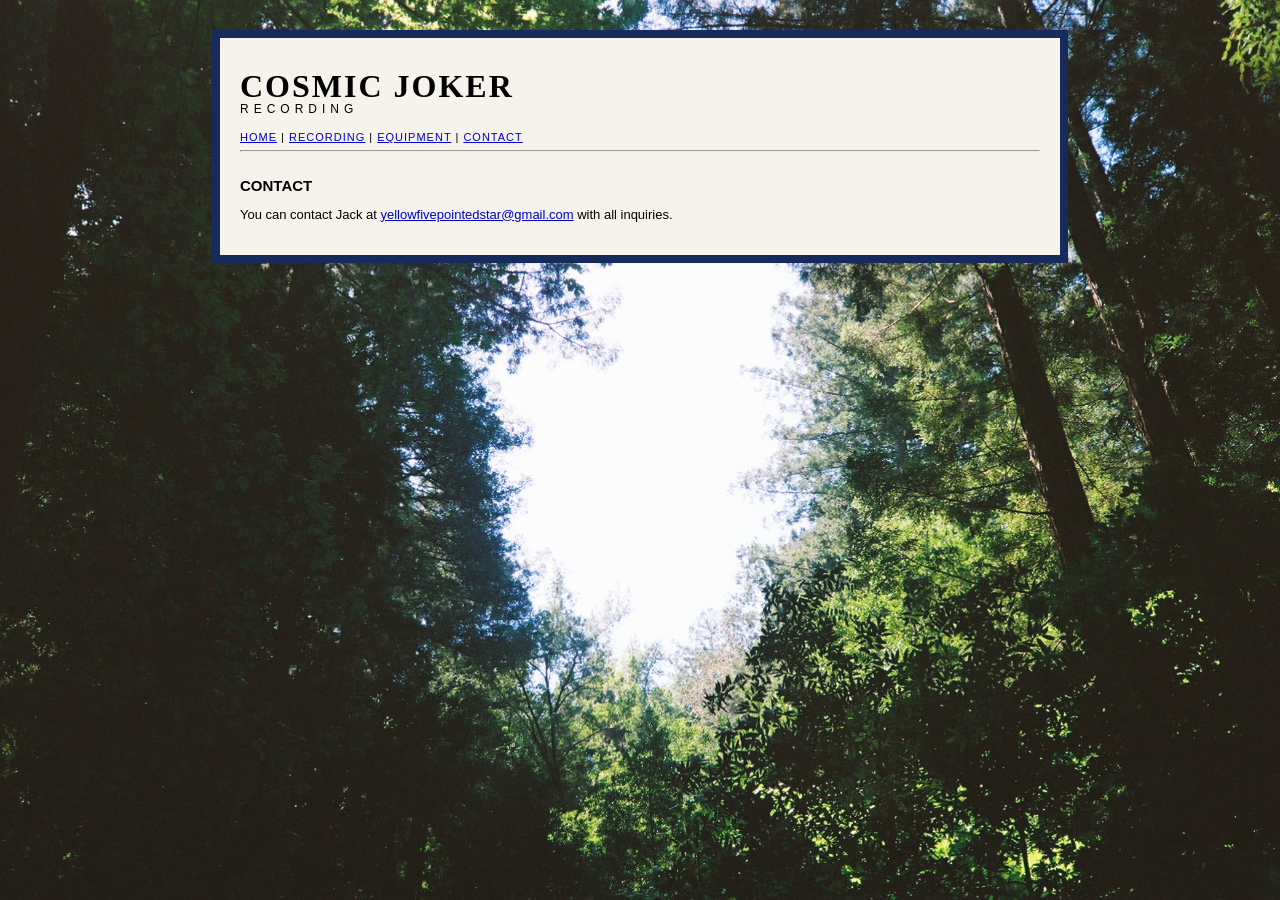
==== contact/index.html @ 67c6527d "Create index.html" ====
<!DOCTYPE html>
<html>

<head>
    <title>Contact - Cosmic Joker</title>
    <link rel="stylesheet" href="../style.css">
</head>

<body>

<div class="site">

    <div class="logo">
        <div class="logo-main">COSMIC JOKER</div>
        <div class="logo-sub">RECORDING</div>
    </div>

    <div class="nav">
        <a href="../">HOME</a> |
        <a href="../recording/">RECORDING</a> |
        <a href="../equipment/">EQUIPMENT</a> |
        <a href="./">CONTACT</a>
    </div>

    <hr>

    <h2>CONTACT</h2>

    <p>
        You can contact Jack at
        <a href="mailto:yellowfivepointedstar@gmail.com">yellowfivepointedstar@gmail.com</a>
        with all inquiries.
    </p>

</div>

</body>
</html>
---- style.css ----
body {
    background-color: #000000;
    background-image: url("images/back.jpg");
    background-repeat: no-repeat;
    background-position: center top;
    background-size: cover;
    background-attachment: fixed;

    color: #ffffff;
    font-family: Arial, Helvetica, sans-serif;
    font-size: 13px;
    margin: 0;
}

.site {
    width: 800px;
    margin: 30px auto;
    padding: 20px;
    background-color: #f5f3ec;
    border: 8px solid #172a5c;
    color: #000000;
}

.logo {
    text-align: left;
    margin: 10px 0 15px 0;
}

.logo-main {
    font-family: "Times New Roman", Times, serif;
    font-size: 32px;
    font-weight: bold;
    letter-spacing: 2px;
}

.logo-sub {
    font-family: Arial, Helvetica, sans-serif;
    font-size: 12px;
    letter-spacing: 5px;
    margin-top: -3px;

}

h2 {
    font-size: 15px;
    font-weight: bold;
    margin-top: 25px;
}

.nav {
    font-size: 11px;
    letter-spacing: 1px;
}

a {
    color: #0000cc;
    
}

a:visited {
    color: #551a8b;
}

.studio-photo {
    width: 500px;
    margin-top: 15px;
}

.albums {
    display: flex;
    gap: 15px;
    margin-top: 15px;
}

.albums img {
    width: 165px;
    height: 165px;
    object-fit: cover;
    border: 1px solid #777777;
}

.recording-grid {
    display: grid;
    grid-template-columns: repeat(4, 1fr);
    gap: 25px 15px;
    margin-top: 20px;
}

.project {
    text-align: left;
}

.project img {
    width: 100%;
    aspect-ratio: 1 / 1;
    object-fit: cover;
    border: 1px solid #777777;
}
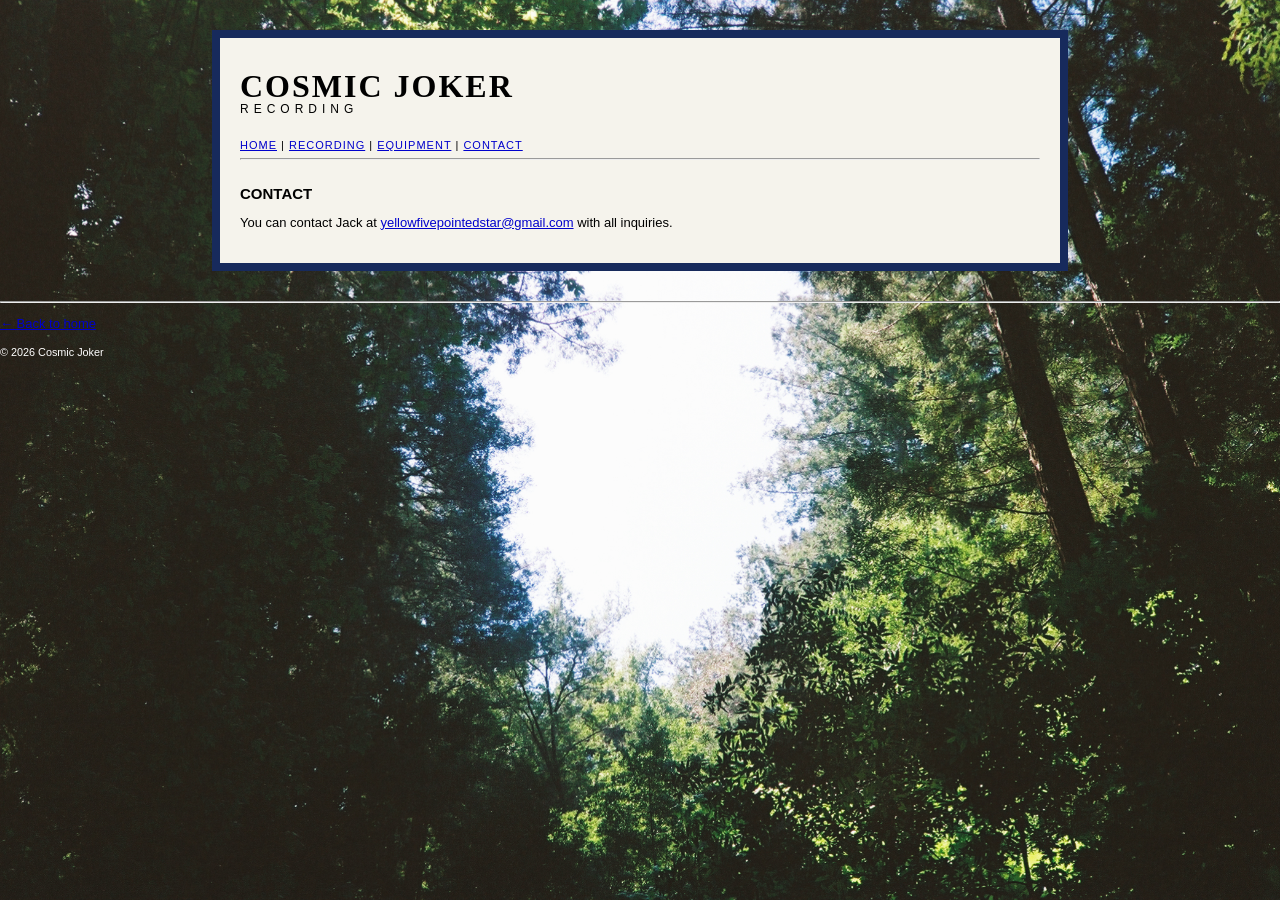
==== commit 3907a2c5: "Add footer with back link and copyright notice" ====
--- a/contact/index.html
+++ b/contact/index.html
@@ -34,5 +34,17 @@
 
 </div>
 
+    <hr>
+
+<p>
+    <a href="../">← Back to home</a>
+</p>
+
+<small>
+    © 2026 Cosmic Joker
+</small>
+
+</div>
+
 </body>
 </html>
--- a/style.css
+++ b/style.css
@@ -23,7 +23,7 @@
 
 .logo {
     text-align: left;
-    margin: 10px 0 15px 0;
+    margin: 10px 0 23px 0;
 }
 
 .logo-main {
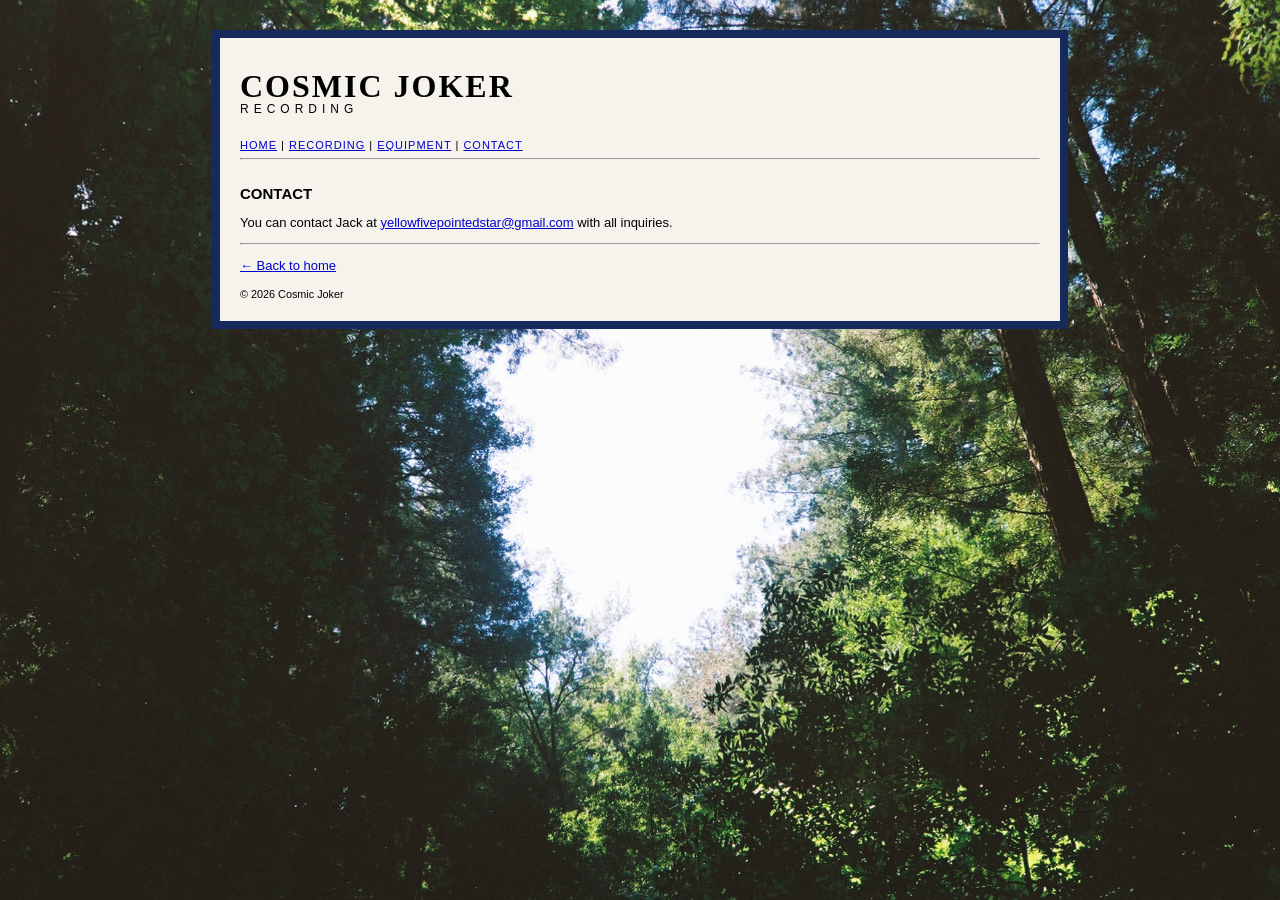
==== commit 04dbb764: "Fix HTML structure and formatting in index.html" ====
--- a/contact/index.html
+++ b/contact/index.html
@@ -32,17 +32,15 @@
         with all inquiries.
     </p>
 
-</div>
-
     <hr>
 
-<p>
-    <a href="../">← Back to home</a>
-</p>
+    <p>
+        <a href="../">← Back to home</a>
+    </p>
 
-<small>
-    © 2026 Cosmic Joker
-</small>
+    <small>
+        © 2026 Cosmic Joker
+    </small>
 
 </div>
 
